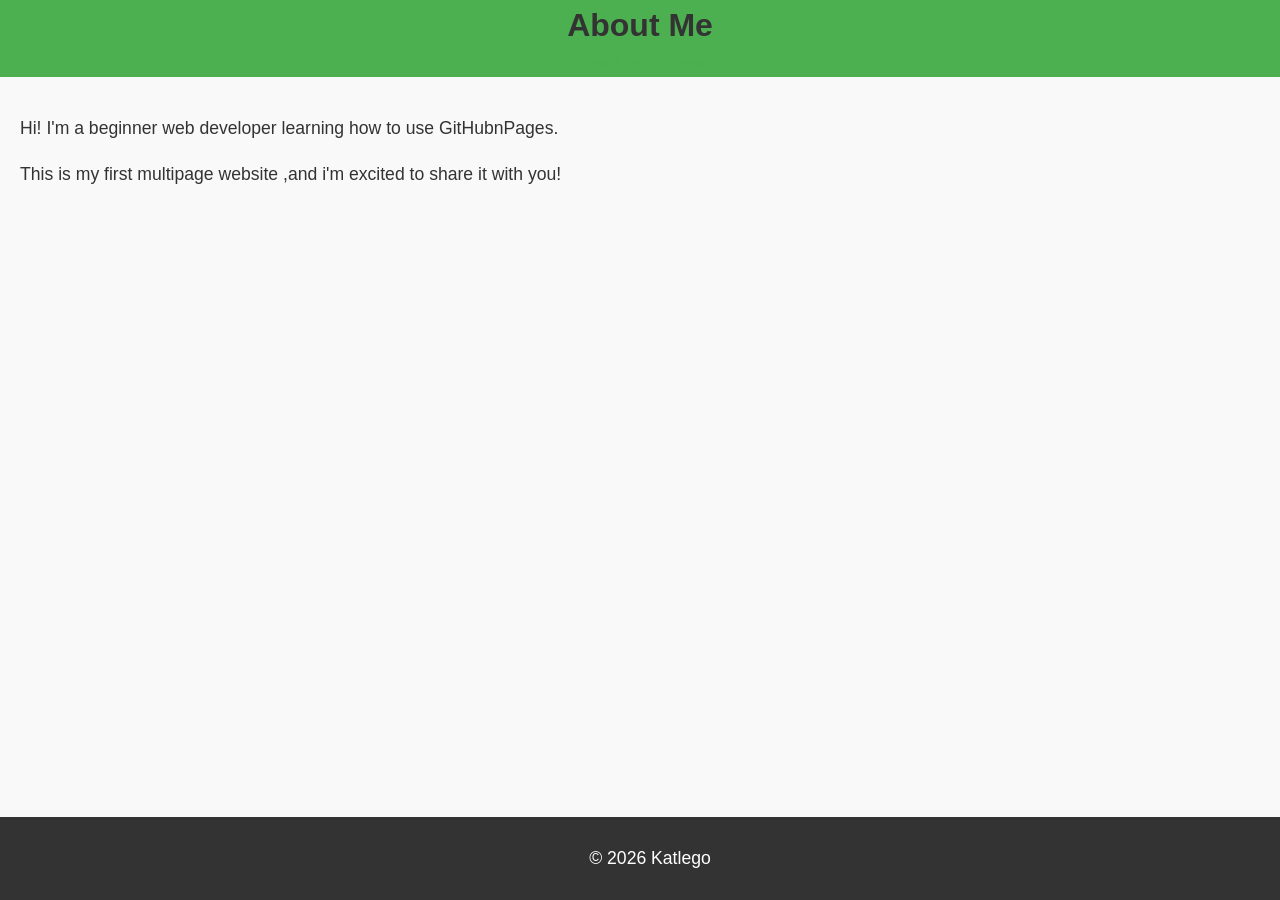
==== about.html @ 311be3e9 "update files" ====
<!DOCTYPE html>
<html lang="en">
    <head>
        <meta charset="UTF-8">
        <meta name="viewpoint" content="width=device-width,initial-scale=1.0">
        <title>About Me</title>
        <link rel="stylesheet" href="styles.css">
        </head>
    <body>
        <header>
            <h1>About Me</h1>
            <nav>
                <a href="index.html">Home</a>
                <a href="about.html">About</a>
                <a href="contact.html">Contact</a>
            </nav>
        </header>
        <main>
            <p>Hi! I'm a beginner web developer learning how to use GitHubnPages.</p>
            <p>This is my first multipage website ,and i'm excited to share it with you!</p>
        </main>

        <footer>
            <p>&copy; 2026 Katlego</p>
        </footer>
    </body>
</html>
---- styles.css ----
body{
    font-family:Arial, Helvetica, sans-serif;

    color:#333;

    background-color:#f9f9f9;

    margin:0;

    padding:0;

    line-height:1.6;
}

header{
    background-color:#4CAF50;

    color:white
    padding: B   20px;

    text-align:center;    
    
}

header h1{

    margin:0;
}

nav a {

  
}

nav a:hover {
    text-decoration:underline;
}

main{
    padding:20px;
    max-width:800px;
    margin:O auto;
}

main img {
    max-width 100%;
    height:auto;
    margin: 20px 0

}

footer{
    background-color:#333;
    color:white;
    text-align:center;
    padding:10px;
    position:fixed;
    bottom:0;
    width:100%;
}
P{
    font-size:1.1em;
}
a{
    color:#4CAF50;
    text-decoration:none;
}

a:hover{
    text-decoration:underline;
}

img{
    border:5px solid #4CAF50;
    border-radius:10px;
}
main a[href="mailto:"]{
    color:#ff5722;
    font-weight:bold;
}
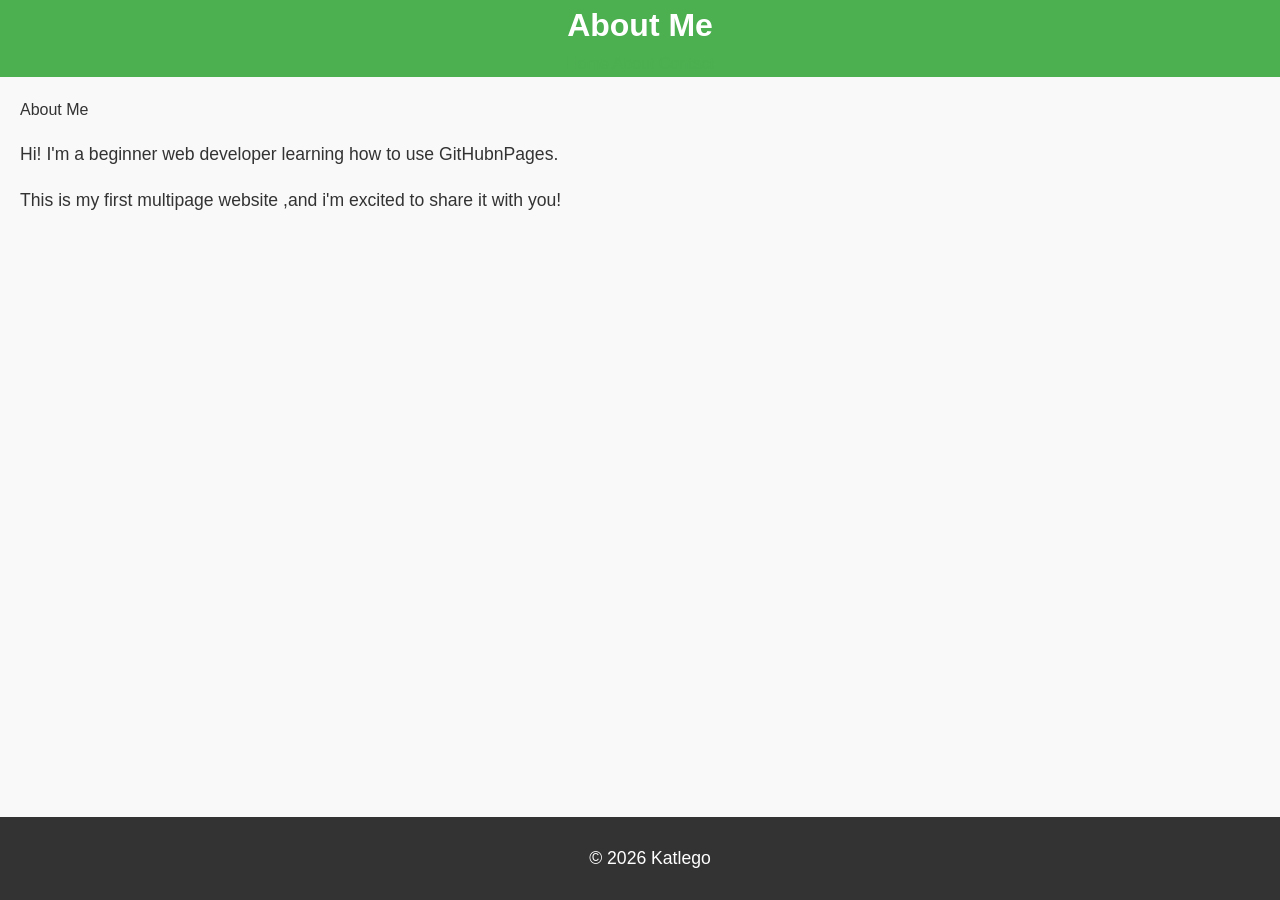
==== commit d9898b09: "update files" ====
--- a/about.html
+++ b/about.html
@@ -4,6 +4,8 @@
         <meta charset="UTF-8">
         <meta name="viewpoint" content="width=device-width,initial-scale=1.0">
         <title>About Me</title>
+        <!--Bootstrap CSS-->
+        
         <link rel="stylesheet" href="styles.css">
         </head>
     <body>
@@ -15,7 +17,8 @@
                 <a href="contact.html">Contact</a>
             </nav>
         </header>
-        <main>
+        <main class="container my-5"
+            <h2>About Me</h2>
             <p>Hi! I'm a beginner web developer learning how to use GitHubnPages.</p>
             <p>This is my first multipage website ,and i'm excited to share it with you!</p>
         </main>
--- a/styles.css
+++ b/styles.css
@@ -15,8 +15,8 @@
 header{
     background-color:#4CAF50;
 
-    color:white
-    padding: B   20px;
+    color:white;
+    padding:B   20px;
 
     text-align:center;    
     
@@ -43,7 +43,7 @@
 }
 
 main img {
-    max-width 100%;
+    max-width: 100% ;
     height:auto;
     margin: 20px 0
 
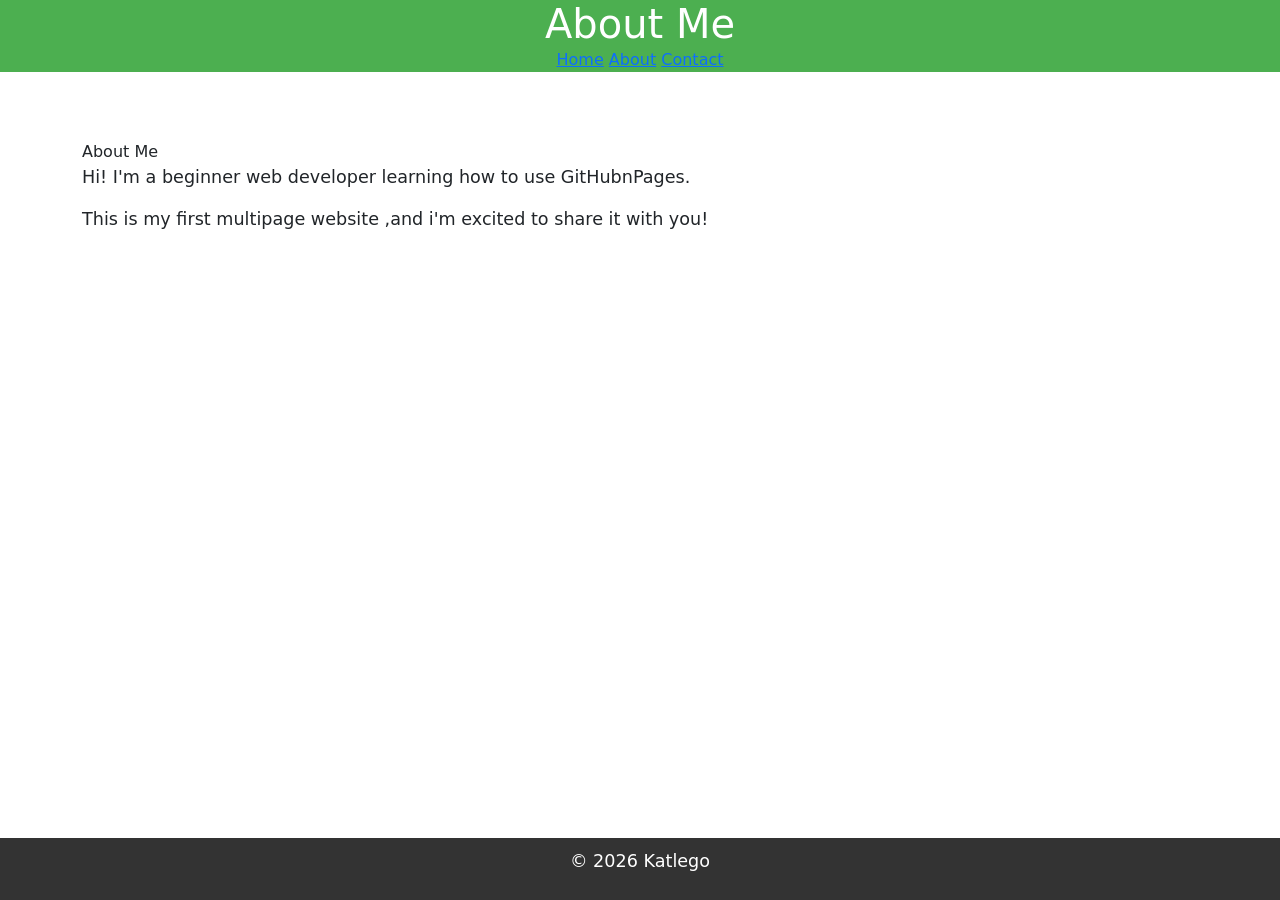
==== commit 12015023: "update files" ====
--- a/about.html
+++ b/about.html
@@ -5,10 +5,16 @@
         <meta name="viewpoint" content="width=device-width,initial-scale=1.0">
         <title>About Me</title>
         <!--Bootstrap CSS-->
+         <link href="https://cdn.jsdelivr.net/npm/bootstrap@5.3.0/dist/css/bootstrap.min.css" rel="stylesheet">
+         <!--Custom CSS-->
+
         
         <link rel="stylesheet" href="styles.css">
         </head>
     <body>
+        <!--Bootstrap JS and dependencies-->
+         <link href="https://cdn.jsdelivr.net/npm/bootstrap@5.3.0/dist/css/bootstrap.min.css" rel="stylesheet">
+
         <header>
             <h1>About Me</h1>
             <nav>
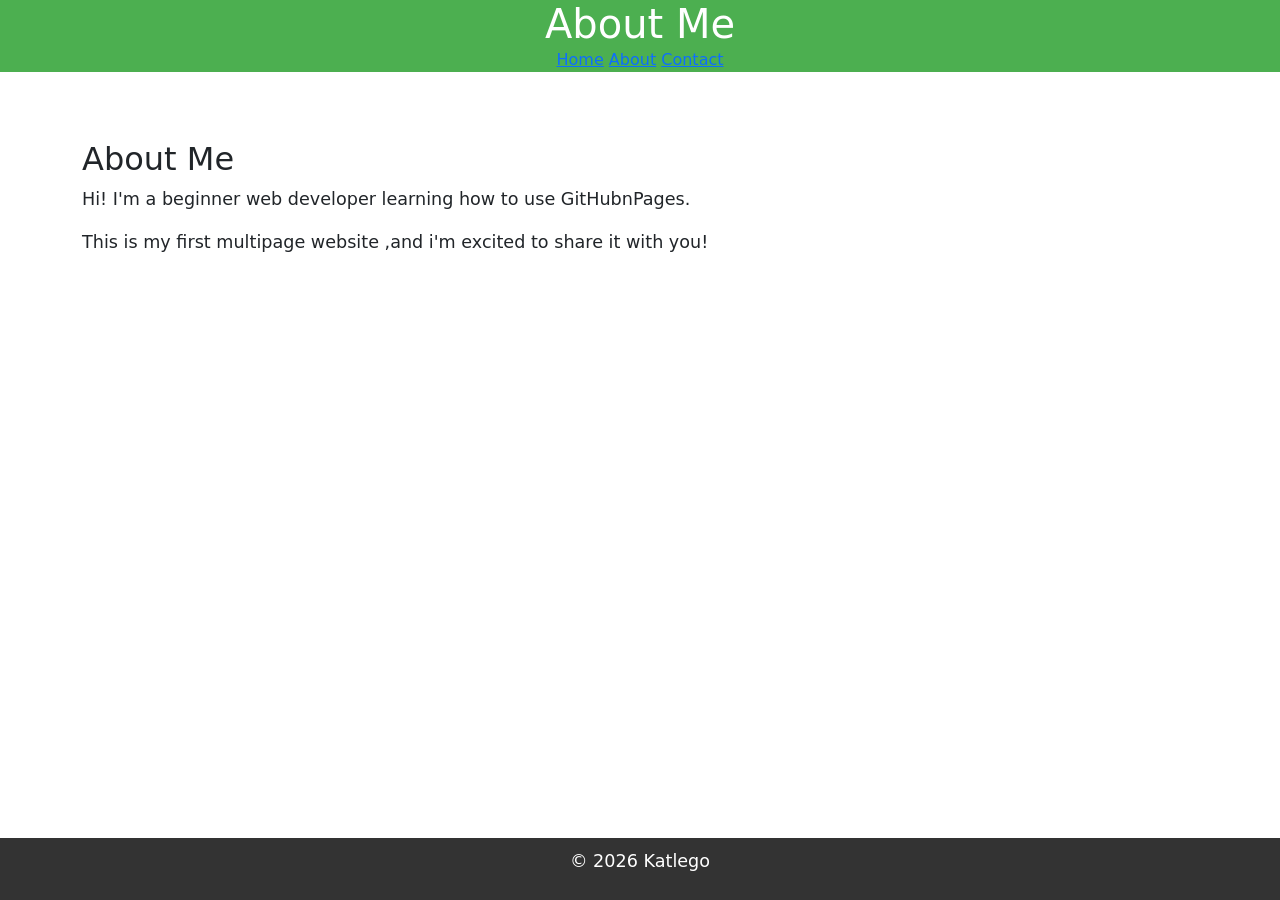
==== commit 35e45cbd: "update files" ====
--- a/about.html
+++ b/about.html
@@ -23,7 +23,7 @@
                 <a href="contact.html">Contact</a>
             </nav>
         </header>
-        <main class="container my-5"
+        <main class="container my-5"> 
             <h2>About Me</h2>
             <p>Hi! I'm a beginner web developer learning how to use GitHubnPages.</p>
             <p>This is my first multipage website ,and i'm excited to share it with you!</p>
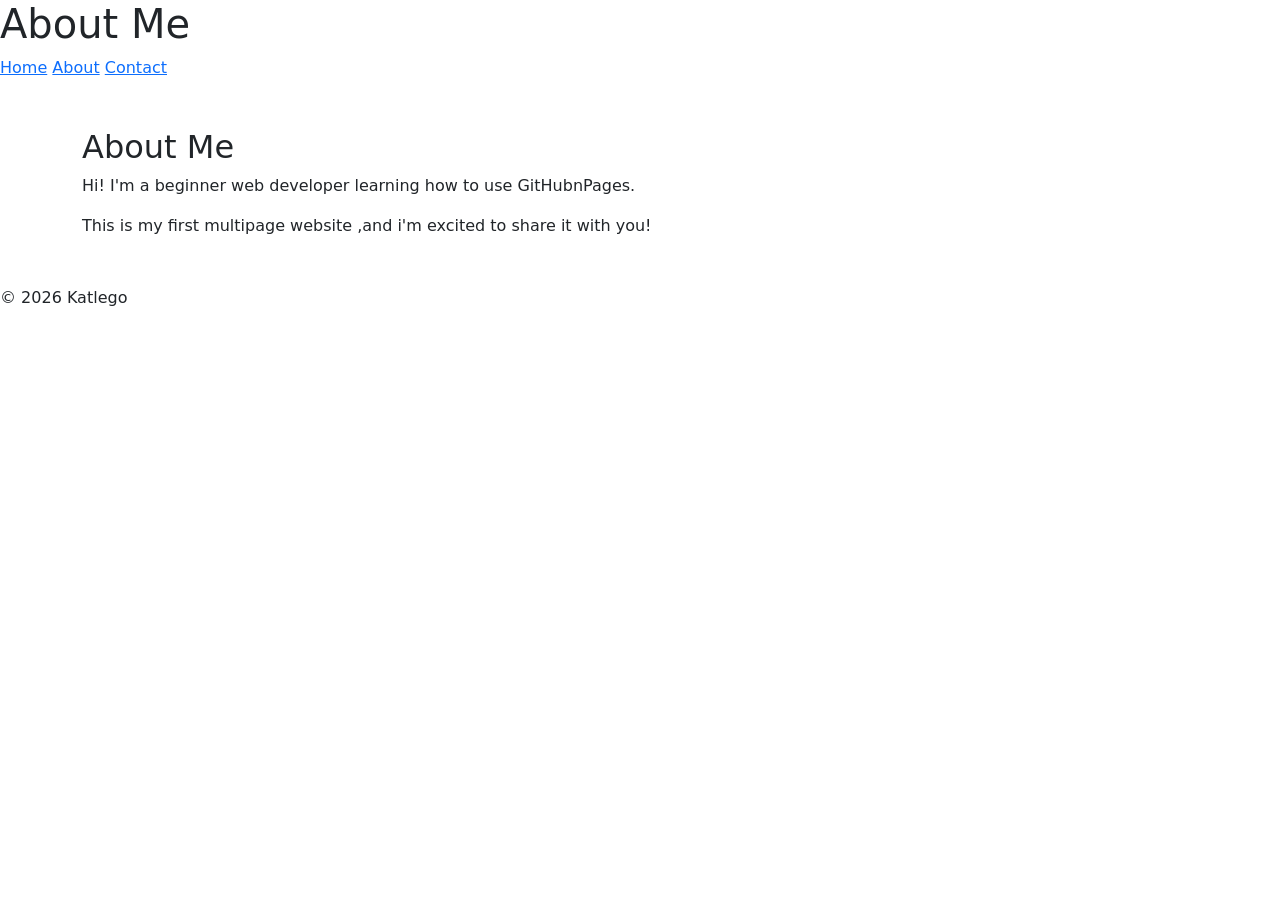
==== commit 348a4508: "update files" ====
--- a/about.html
+++ b/about.html
@@ -7,13 +7,9 @@
         <!--Bootstrap CSS-->
          <link href="https://cdn.jsdelivr.net/npm/bootstrap@5.3.0/dist/css/bootstrap.min.css" rel="stylesheet">
          <!--Custom CSS-->
-
-        
-        <link rel="stylesheet" href="styles.css">
-        </head>
+    </head>
     <body>
-        <!--Bootstrap JS and dependencies-->
-         <link href="https://cdn.jsdelivr.net/npm/bootstrap@5.3.0/dist/css/bootstrap.min.css" rel="stylesheet">
+       
 
         <header>
             <h1>About Me</h1>
@@ -28,6 +24,8 @@
             <p>Hi! I'm a beginner web developer learning how to use GitHubnPages.</p>
             <p>This is my first multipage website ,and i'm excited to share it with you!</p>
         </main>
+         <!--Bootstrap JS and dependencies-->
+         <script src="https://cdn.jsdelivr.net/npm/bootstrap@5.3.0/dist/js/bootstrap.min.js"></script>
 
         <footer>
             <p>&copy; 2026 Katlego</p>
